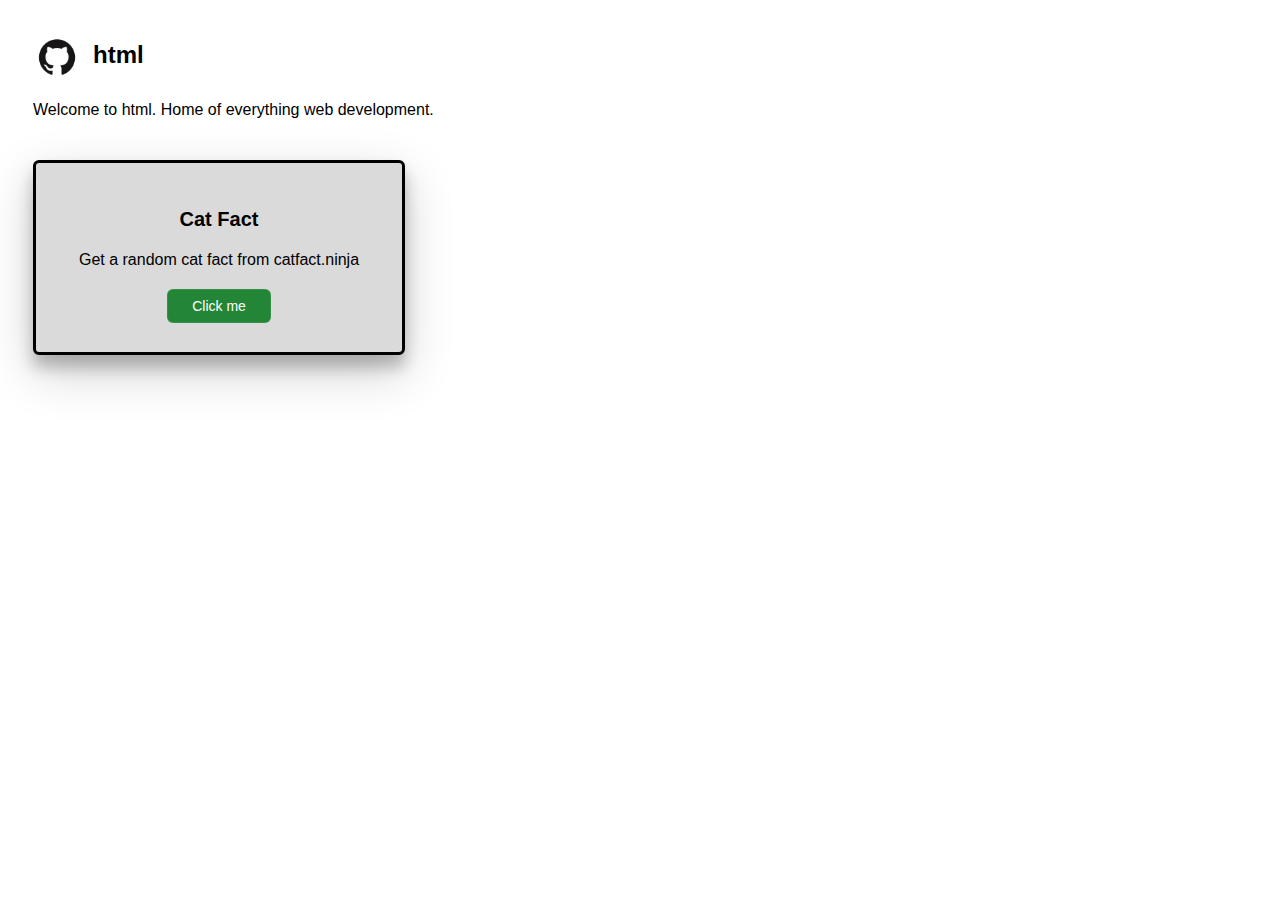
==== index.html @ 7dc42e75 "feat: added a demo card/button feature" ====
<!DOCTYPE html>
<html lang="en">
    <head>
        <meta charset="UTF-8">
        <meta name="viewport" content="width=device-width, initial-scale=1.0">
        <link rel="icon" type="icon" href="/images/GitHub.png">
        <link rel="stylesheet" href="style.css">
        <script type="text/javascript" src="index.js"></script>
        <title>html by yewshanooi</title>
    </head>
    <body>
        <main>
            <div class="main-div">
                <h2 class="h2-main">html</h2>
                <a href="https://github.com/yewshanooi/html" title="View the repository on GitHub"><img src="/images/GitHub.png" width="48" height="48"></a>
                <p class="font-normal">Welcome to html. Home of everything web development.</p> 
            </div>
        </main>
        <div class="p-div" align="center">
            <h3 class="font-bold">Cat Fact</h3>
            <p class="font-normal">Get a random cat fact from catfact.ninja</p>
            <button onclick="getCatFact()" type="button" class="button">Click me</button>
        </div>
    </body>
</html>
---- style.css ----
.font-normal {
    font-family: "Segoe UI", sans-serif;
    font-weight: normal;
    font-size: 16px;
}

.font-bold {
    font-family: "Segoe UI", sans-serif;
    font-weight: bold;
    font-size: 20px;
}

.main-div {
    margin: left;
    width: 100%;
    padding: 25px 25px;
}

.h2-main {
    position: absolute;
    margin-left: 60px;
    margin-top: 8px;
    font-family: "Segoe UI", sans-serif;
}

.p-div {
    margin-left: 25px;
    position: relative;
    width: 25%;
    border-radius: 6px;
    border: 3px solid black;
    padding: 25px 25px;
    background-color: #dadada;
    box-shadow: 0 12px 16px 0 rgba(0,0,0,0.24), 0 17px 50px 0 rgba(0,0,0,0.19);
}

.button {
    background-color: #238636;
    border: none;
    border-radius: 6px;
    border-width: 1px;
    border-style: solid;
    border-color: #f0f6fc1a;
    color: #ffffff;
    padding: 8px 24px;
    text-align: center;
    display: inline-block;
    font-family: "Segoe UI", sans-serif;
    font-size: 14px;
    margin: 4px 2px;
    cursor: pointer;
    box-shadow: transparent 0px 0px;
    gap: 8px;
}

.button:hover {
    background-color: #2ea043;
    color: #ffffff;
    padding: 9px 25px;
    font-size: 14.5px;
    transition-duration: 0.4s;
    box-shadow: 0 12px 16px 0 rgba(0,0,0,0.24), 0 17px 50px 0 rgba(0,0,0,0.19);
}
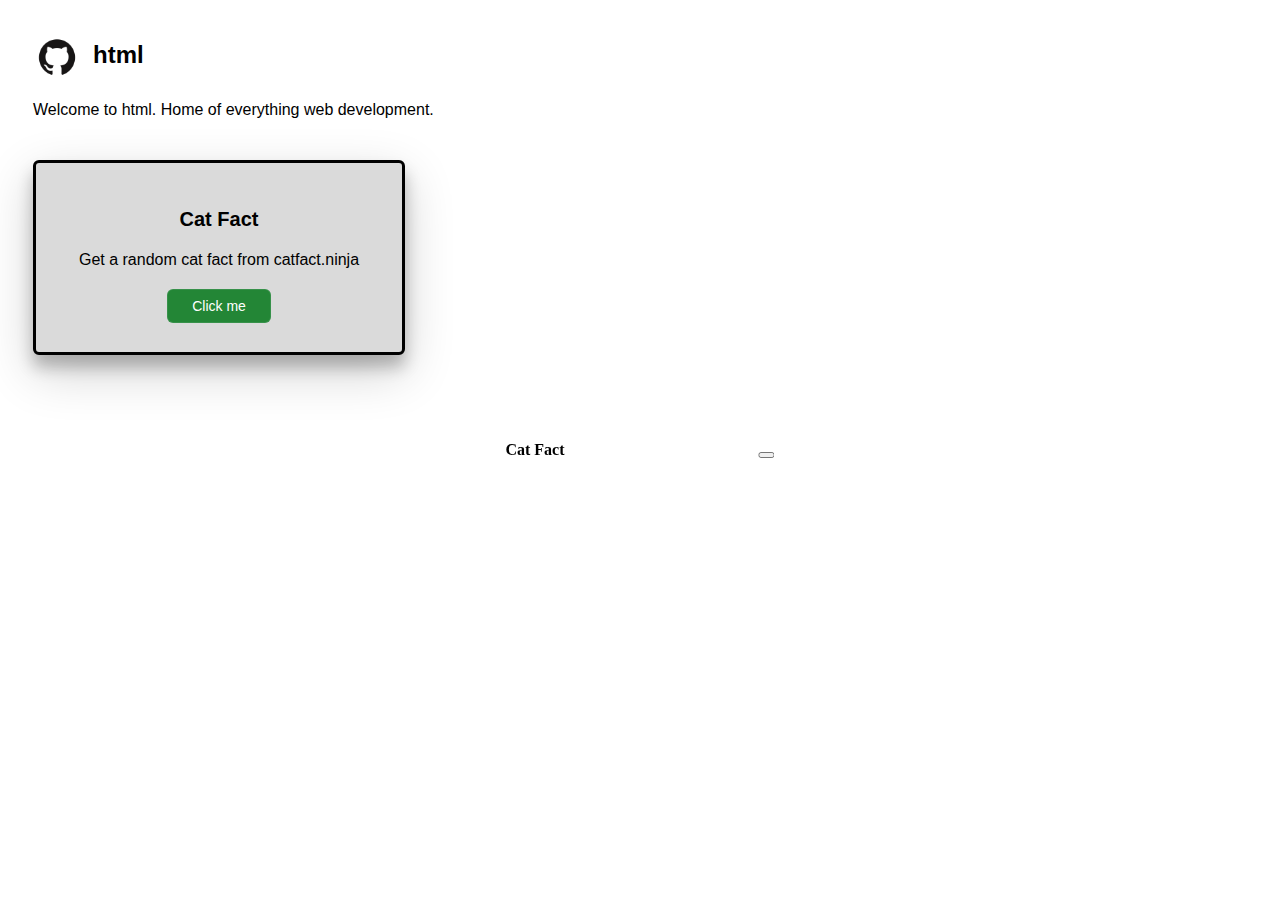
==== commit eecfb335: "feat: added bootstrap support and demo toast message" ====
--- a/index.html
+++ b/index.html
@@ -3,23 +3,41 @@
     <head>
         <meta charset="UTF-8">
         <meta name="viewport" content="width=device-width, initial-scale=1.0">
-        <link rel="icon" type="icon" href="/images/GitHub.png">
+        <link rel="icon" type="icon" href="/assets/favicon/favicon.ico">
         <link rel="stylesheet" href="style.css">
         <script type="text/javascript" src="index.js"></script>
         <title>html by yewshanooi</title>
+        <link href="https://cdn.jsdelivr.net/npm/bootstrap@5.0.2/dist/css/bootstrap.min.css" rel="stylesheet" integrity="sha384-EVSTQN3/azprG1Anm3QDgpJLIm9Nao0Yz1ztcQTwFspd3yD65VohhpuuCOmLASjC" crossorigin="anonymous">
     </head>
     <body>
+        <script src="https://cdn.jsdelivr.net/npm/bootstrap@5.0.2/dist/js/bootstrap.bundle.min.js" integrity="sha384-MrcW6ZMFYlzcLA8Nl+NtUVF0sA7MsXsP1UyJoMp4YLEuNSfAP+JcXn/tWtIaxVXM" crossorigin="anonymous"></script>
+        
         <main>
             <div class="main-div">
                 <h2 class="h2-main">html</h2>
-                <a href="https://github.com/yewshanooi/html" title="View the repository on GitHub"><img src="/images/GitHub.png" width="48" height="48"></a>
+                <a href="https://github.com/yewshanooi/html" title="View the repository on GitHub"><img src="/assets/image/GitHub.png" width="48" height="48"></a>
                 <p class="font-normal">Welcome to html. Home of everything web development.</p> 
             </div>
         </main>
+
         <div class="p-div" align="center">
             <h3 class="font-bold">Cat Fact</h3>
             <p class="font-normal">Get a random cat fact from catfact.ninja</p>
             <button onclick="getCatFact()" type="button" class="button">Click me</button>
         </div>
+
+        <!-- Wrap the toast using div, then edit on style.css -->
+        <div class="toast-center">
+            <div class="toast" role="alert" aria-live="assertive" aria-atomic="true" id="myToast">
+                <div class="toast-header">
+                    <strong class="me-strong">Cat Fact</strong>
+                    <small class="me-small"></small>
+                    <button type="button" class="btn-close" data-bs-dismiss="toast" aria-label="Close"></button>
+                </div>
+                <div class="toast-body">
+                </div>
+            </div>
+        </div>
+
     </body>
 </html>
--- a/style.css
+++ b/style.css
@@ -61,3 +61,15 @@
     transition-duration: 0.4s;
     box-shadow: 0 12px 16px 0 rgba(0,0,0,0.24), 0 17px 50px 0 rgba(0,0,0,0.19);
 }
+
+.toast-center {
+    position: fixed;
+    top: 50%;
+    left: 50%;
+    transform: translate(-50%, -50%);
+    z-index: 9999; /* Ensure the toast is above other elements */
+}
+
+.me-small {
+    margin-left: 190px;
+}
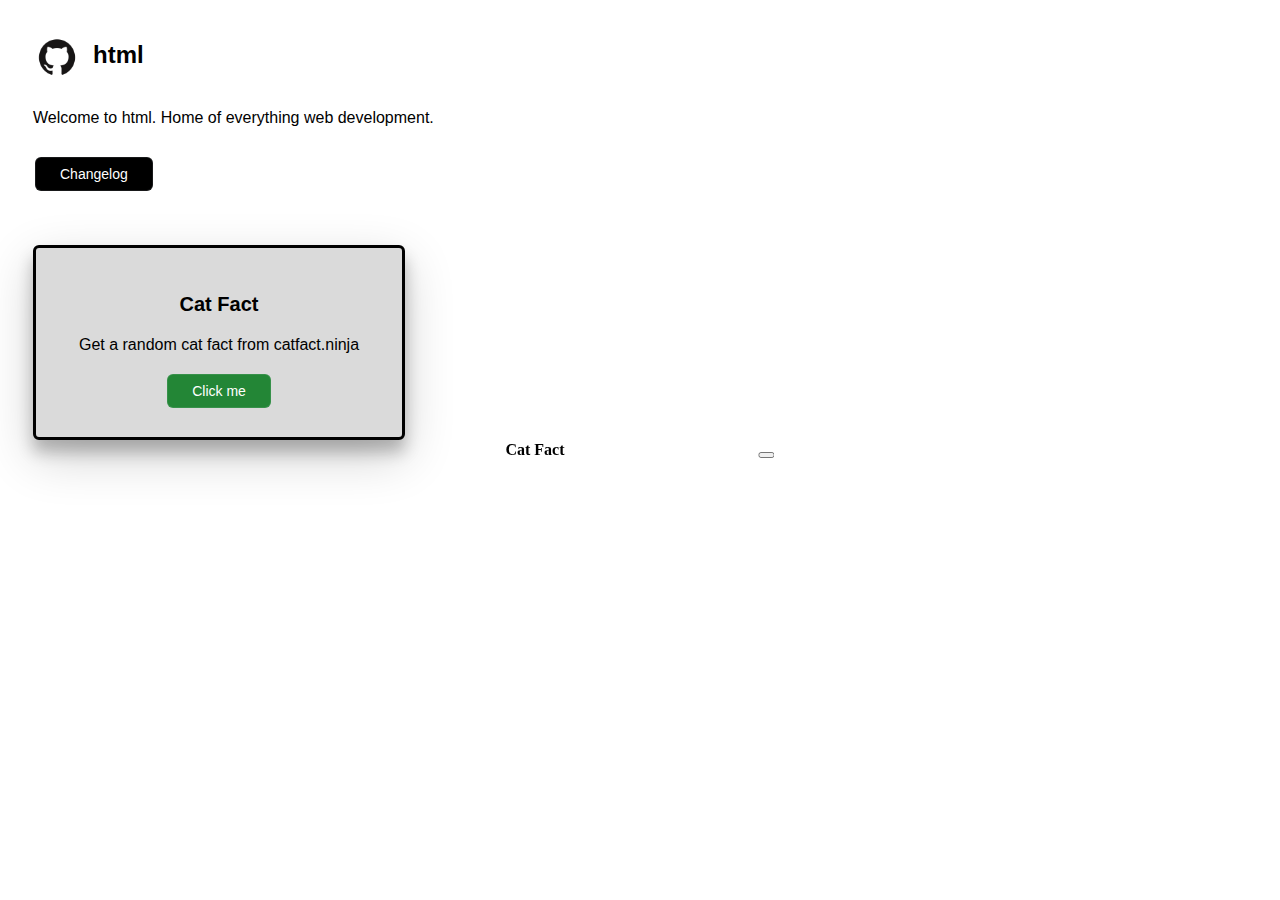
==== commit 43df76a9: "feat: added changelog.html page" ====
--- a/index.html
+++ b/index.html
@@ -13,20 +13,26 @@
         <script src="https://cdn.jsdelivr.net/npm/bootstrap@5.0.2/dist/js/bootstrap.bundle.min.js" integrity="sha384-MrcW6ZMFYlzcLA8Nl+NtUVF0sA7MsXsP1UyJoMp4YLEuNSfAP+JcXn/tWtIaxVXM" crossorigin="anonymous"></script>
         
         <main>
-            <div class="main-div">
-                <h2 class="h2-main">html</h2>
+            <div class="index-div">
+                <h2 class="index-h2">html</h2>
                 <a href="https://github.com/yewshanooi/html" title="View the repository on GitHub"><img src="/assets/image/GitHub.png" width="48" height="48"></a>
-                <p class="font-normal">Welcome to html. Home of everything web development.</p> 
+                <p class="index-font-normal">Welcome to html. Home of everything web development.</p> 
             </div>
         </main>
 
-        <div class="p-div" align="center">
+        <!-- Button navigation bar -->
+        <div class="navbar-div">
+            <a href="changelog.html" class="navbar-button" style="text-decoration:none;">Changelog</a>
+        </div>
+
+        <!-- Floating card with buttons -->
+        <div class="card-div" align="center">  
             <h3 class="font-bold">Cat Fact</h3>
             <p class="font-normal">Get a random cat fact from catfact.ninja</p>
             <button onclick="getCatFact()" type="button" class="button">Click me</button>
         </div>
 
-        <!-- Wrap the toast using div, then edit on style.css -->
+        <!-- Wrap the Bootstrap toast using div, then edit on style.css -->
         <div class="toast-center">
             <div class="toast" role="alert" aria-live="assertive" aria-atomic="true" id="myToast">
                 <div class="toast-header">
--- a/style.css
+++ b/style.css
@@ -1,3 +1,4 @@
+/* Fonts */
 .font-normal {
     font-family: "Segoe UI", sans-serif;
     font-weight: normal;
@@ -10,22 +11,56 @@
     font-size: 20px;
 }
 
-.main-div {
-    margin: left;
+/* index.html */
+.index-div {
+    position: relative;
+    margin-left: 25px;
     width: 100%;
-    padding: 25px 25px;
+    padding-top: 25px;
+    padding-bottom: 10px;
 }
 
-.h2-main {
+.index-h2 {
     position: absolute;
     margin-left: 60px;
     margin-top: 8px;
     font-family: "Segoe UI", sans-serif;
 }
 
-.p-div {
+/* IMPORTANT: index.html require a special font for description with padding-top: 8px */
+.index-font-normal {
+    font-family: "Segoe UI", sans-serif;
+    font-weight: normal;
+    font-size: 16px;
+    padding-top: 8px;
+}
+
+.navbar-div {
+    position: relative;
     margin-left: 25px;
+    padding-bottom: 50px;
+}
+
+/* Content Pages */
+.page-div {
     position: relative;
+    margin-left: 25px;
+    width: 100%;
+    padding-top: 25px;
+    padding-bottom: 10px;
+}
+
+.page-h2 {
+    position: relative;
+    margin-top: 8px;
+    margin-bottom: 10px;
+    font-family: "Segoe UI", sans-serif;
+}
+
+/* Card */
+.card-div {
+    position: relative;
+    margin-left: 25px;
     width: 25%;
     border-radius: 6px;
     border: 3px solid black;
@@ -34,8 +69,40 @@
     box-shadow: 0 12px 16px 0 rgba(0,0,0,0.24), 0 17px 50px 0 rgba(0,0,0,0.19);
 }
 
+.page-card-div {
+    position: relative;
+    margin-left: 25px;
+    margin-top: 10px;
+    margin-bottom: 20px;
+    width: 50%;
+    border-radius: 6px;
+    padding: 25px 25px;
+    background-color: #dadada;
+    box-shadow: 0 6px 8px 0 rgba(0,0,0,0.24), 0 8px 25px 0 rgba(0,0,0,0.19);
+}
+
+/* Buttons */
 .button {
     background-color: #238636;
+    border: none;
+    border-radius: 6px;
+    border-width: 1px;
+    border-style: solid;
+    border-color: #f0f6fc1a;
+    color: #ffffff;
+    padding: 8px 24px;
+    text-align: center;
+    display: inline-block;
+    font-family: "Segoe UI", sans-serif;
+    font-size: 14px;
+    margin: 4px 2px;
+    cursor: pointer;
+    box-shadow: transparent 0px 0px;
+    gap: 8px;
+}
+
+.navbar-button {
+    background-color: #000000;
     border: none;
     border-radius: 6px;
     border-width: 1px;
@@ -62,6 +129,14 @@
     box-shadow: 0 12px 16px 0 rgba(0,0,0,0.24), 0 17px 50px 0 rgba(0,0,0,0.19);
 }
 
+.navbar-button:hover {
+    background-color: #333333;
+    color: #ffffff;
+    transition-duration: 0.4s;
+    box-shadow: 0 12px 16px 0 rgba(0,0,0,0.24), 0 17px 50px 0 rgba(0,0,0,0.19);
+}
+
+/* Bootstrap - Toast */
 .toast-center {
     position: fixed;
     top: 50%;
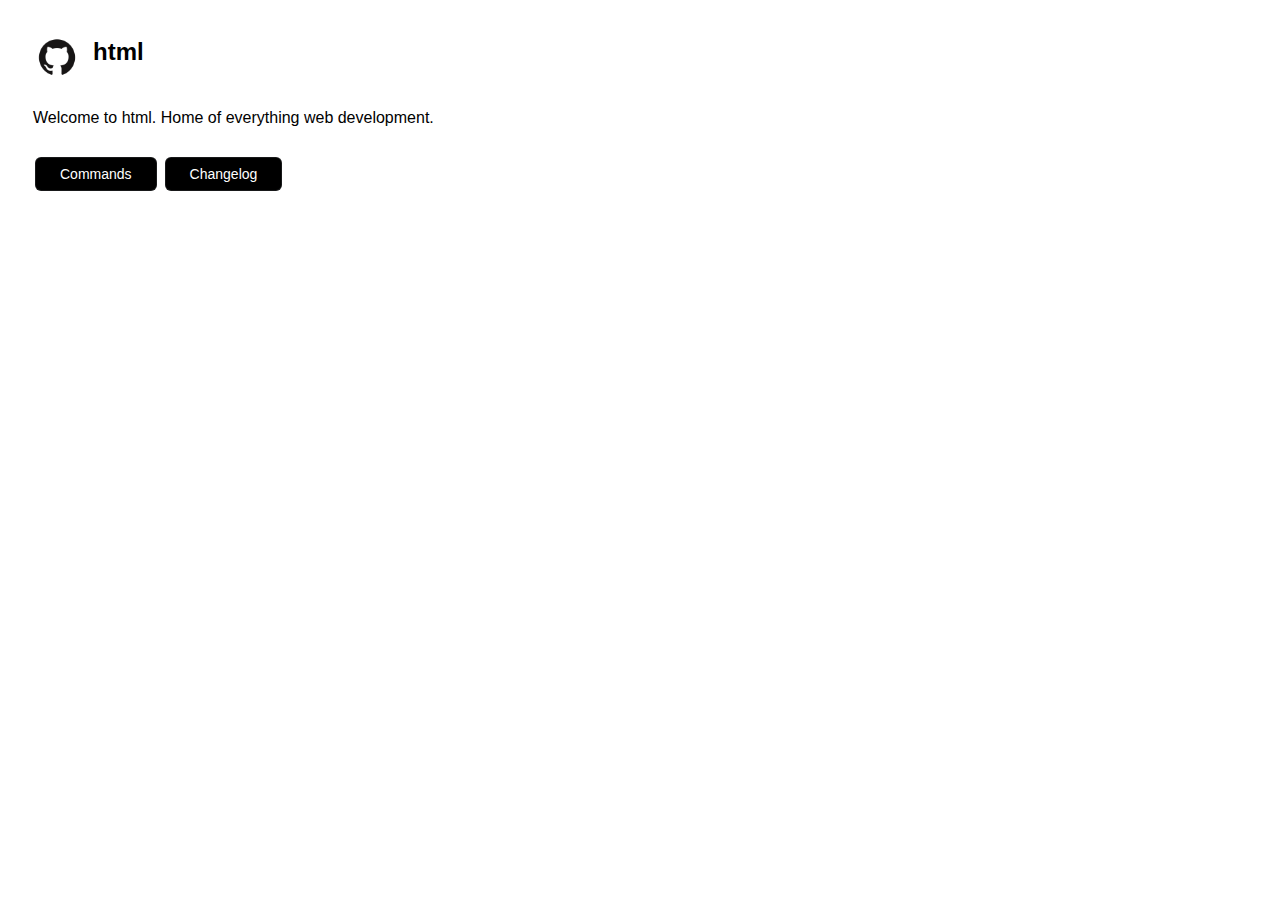
==== commit d2cf946a: "feat: added commands.html page & moved cards into it" ====
--- a/index.html
+++ b/index.html
@@ -22,27 +22,8 @@
 
         <!-- Button navigation bar -->
         <div class="navbar-div">
+            <a href="commands.html" class="navbar-button" style="text-decoration:none;">Commands</a>
             <a href="changelog.html" class="navbar-button" style="text-decoration:none;">Changelog</a>
-        </div>
-
-        <!-- Floating card with buttons -->
-        <div class="card-div" align="center">  
-            <h3 class="font-bold">Cat Fact</h3>
-            <p class="font-normal">Get a random cat fact from catfact.ninja</p>
-            <button onclick="getCatFact()" type="button" class="button">Click me</button>
-        </div>
-
-        <!-- Wrap the Bootstrap toast using div, then edit on style.css -->
-        <div class="toast-center">
-            <div class="toast" role="alert" aria-live="assertive" aria-atomic="true" id="myToast">
-                <div class="toast-header">
-                    <strong class="me-strong">Cat Fact</strong>
-                    <small class="me-small"></small>
-                    <button type="button" class="btn-close" data-bs-dismiss="toast" aria-label="Close"></button>
-                </div>
-                <div class="toast-body">
-                </div>
-            </div>
         </div>
 
     </body>
--- a/style.css
+++ b/style.css
@@ -23,7 +23,7 @@
 .index-h2 {
     position: absolute;
     margin-left: 60px;
-    margin-top: 8px;
+    margin-top: 5px;
     font-family: "Segoe UI", sans-serif;
 }
 
@@ -41,7 +41,7 @@
     padding-bottom: 50px;
 }
 
-/* Content Pages */
+/* Page Contents */
 .page-div {
     position: relative;
     margin-left: 25px;
@@ -57,7 +57,7 @@
     font-family: "Segoe UI", sans-serif;
 }
 
-/* Card */
+/* Cards */
 .card-div {
     position: relative;
     margin-left: 25px;
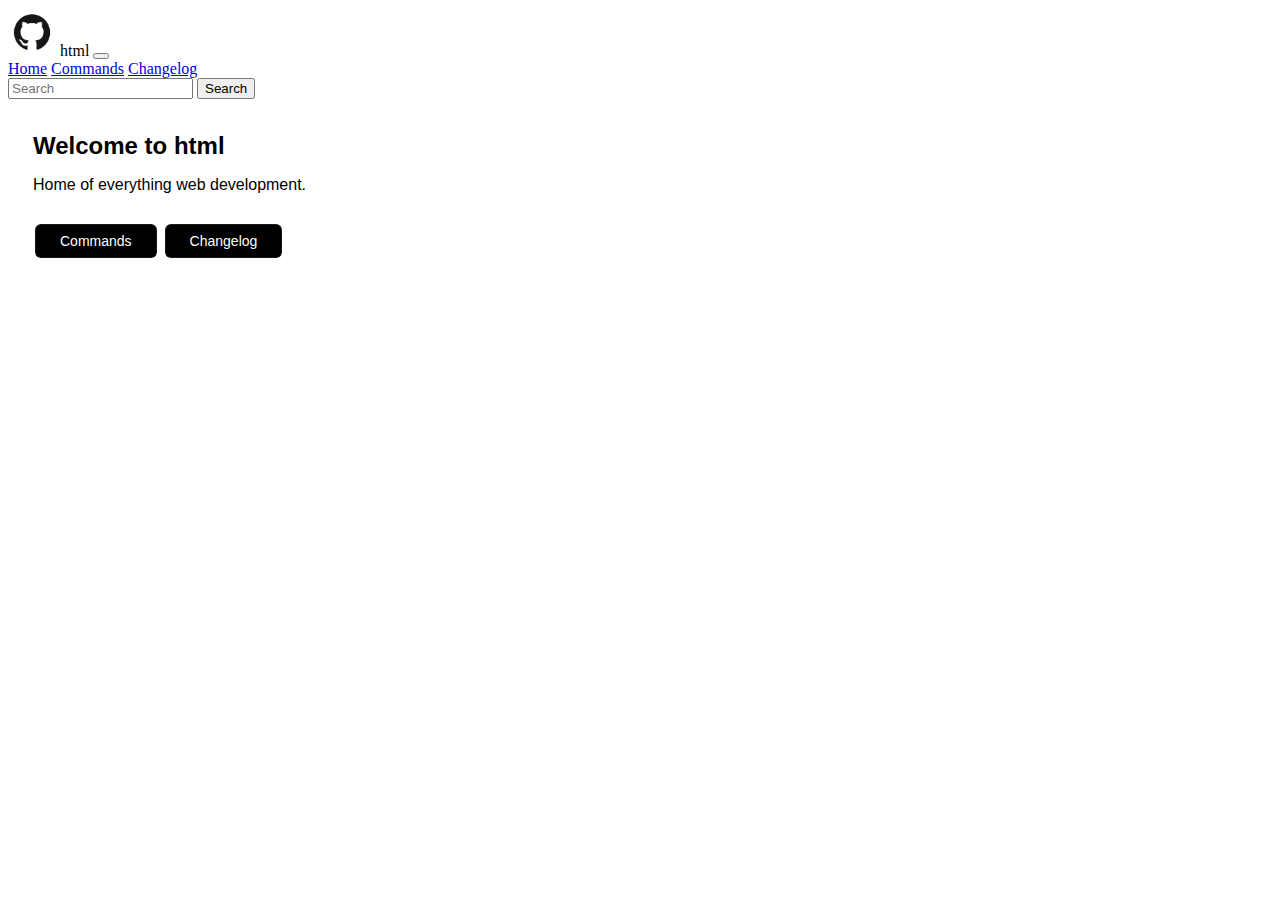
==== commit d1a34b21: "feat: added bootstrap navbar & prepare for legacy button-style navbar removal" ====
--- a/index.html
+++ b/index.html
@@ -11,16 +11,47 @@
     </head>
     <body>
         <script src="https://cdn.jsdelivr.net/npm/bootstrap@5.0.2/dist/js/bootstrap.bundle.min.js" integrity="sha384-MrcW6ZMFYlzcLA8Nl+NtUVF0sA7MsXsP1UyJoMp4YLEuNSfAP+JcXn/tWtIaxVXM" crossorigin="anonymous"></script>
-        
+
+
+        <!-- Bootstrap - Navbar -->
+        <nav class="navbar navbar-expand-lg bg-body-tertiary">
+
+            <div class="container-fluid">
+              <a class="navbar-brand" href="https://github.com/yewshanooi/html" title="View the repository on GitHub"><img src="/assets/image/GitHub.png" width="48" height="48" class="d-inline-block align-text-top"></a>
+              <span class="navbar-brand mb-0 h1">html</span>
+              <button class="navbar-toggler" type="button" data-bs-toggle="collapse" data-bs-target="#navbarNavAltMarkup" aria-controls="navbarNavAltMarkup" aria-expanded="false" aria-label="Toggle navigation">
+                <span class="navbar-toggler-icon"></span>
+              </button>
+              <div class="collapse navbar-collapse" id="navbarNavAltMarkup">
+
+                <div class="navbar-nav">
+                  <a class="nav-link active text-dark" aria-current="page" href="#">Home</a>
+                  <a class="nav-link text-dark" href="commands.html">Commands</a>
+                  <a class="nav-link text-dark" href="changelog.html">Changelog</a>
+                </div>
+
+              </div>
+            </div>
+
+            <div class="container-fluid">
+                <form class="d-flex ms-auto" role="search">
+                  <input class="form-control me-2" type="search" placeholder="Search" aria-label="Search">
+                  <button onclick="submitButton()" class="btn btn-outline-success" type="submit">Search</button>
+                </form>
+            </div>
+
+        </nav>
+
+
         <main>
-            <div class="index-div">
-                <h2 class="index-h2">html</h2>
-                <a href="https://github.com/yewshanooi/html" title="View the repository on GitHub"><img src="/assets/image/GitHub.png" width="48" height="48"></a>
-                <p class="index-font-normal">Welcome to html. Home of everything web development.</p> 
+            <div class="page-div">
+                <h2 class="page-h2">Welcome to html</h2>
+                <p class="font-normal">Home of everything web development.</p> 
             </div>
         </main>
 
-        <!-- Button navigation bar -->
+
+        <!-- [Legacy] Button-style navigation bar -->
         <div class="navbar-div">
             <a href="commands.html" class="navbar-button" style="text-decoration:none;">Commands</a>
             <a href="changelog.html" class="navbar-button" style="text-decoration:none;">Changelog</a>
--- a/style.css
+++ b/style.css
@@ -11,37 +11,13 @@
     font-size: 20px;
 }
 
-/* index.html */
-.index-div {
-    position: relative;
-    margin-left: 25px;
-    width: 100%;
-    padding-top: 25px;
-    padding-bottom: 10px;
-}
-
-.index-h2 {
-    position: absolute;
-    margin-left: 60px;
-    margin-top: 5px;
-    font-family: "Segoe UI", sans-serif;
-}
-
-/* IMPORTANT: index.html require a special font for description with padding-top: 8px */
-.index-font-normal {
-    font-family: "Segoe UI", sans-serif;
-    font-weight: normal;
-    font-size: 16px;
-    padding-top: 8px;
-}
-
+/* Page Contents */
 .navbar-div {
     position: relative;
     margin-left: 25px;
     padding-bottom: 50px;
 }
 
-/* Page Contents */
 .page-div {
     position: relative;
     margin-left: 25px;
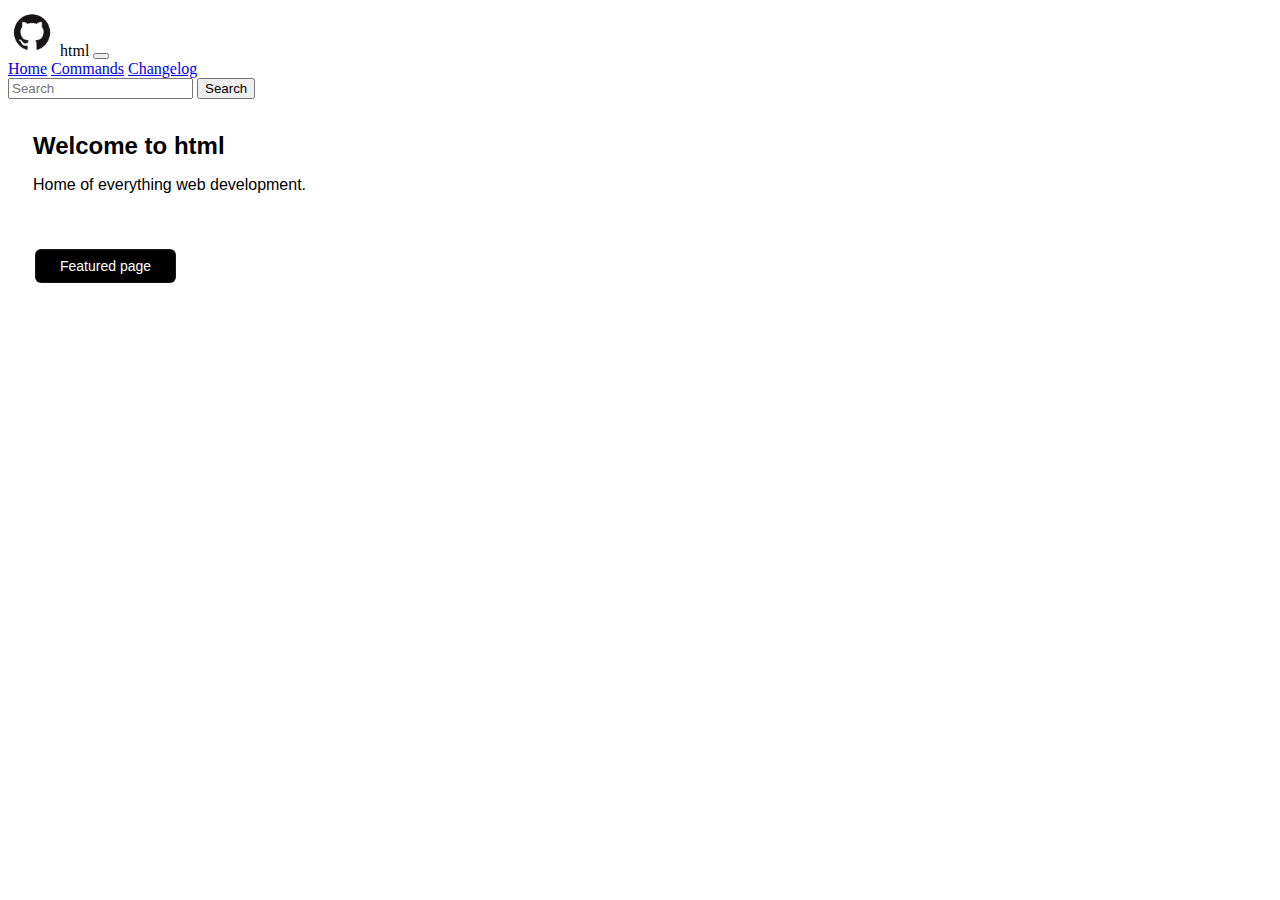
==== commit aa9048fa: "feat: added Back to Home buttons" ====
--- a/index.html
+++ b/index.html
@@ -50,11 +50,8 @@
             </div>
         </main>
 
-
-        <!-- [Legacy] Button-style navigation bar -->
-        <div class="navbar-div">
-            <a href="commands.html" class="navbar-button" style="text-decoration:none;">Commands</a>
-            <a href="changelog.html" class="navbar-button" style="text-decoration:none;">Changelog</a>
+        <div class="button-component-div">
+            <a href="commands.html" class="black-button">Featured page</a>
         </div>
 
     </body>
--- a/style.css
+++ b/style.css
@@ -12,10 +12,11 @@
 }
 
 /* Page Contents */
-.navbar-div {
+.button-component-div {
     position: relative;
     margin-left: 25px;
-    padding-bottom: 50px;
+    padding-top: 25px;
+    padding-bottom: 10px;
 }
 
 .page-div {
@@ -75,9 +76,10 @@
     cursor: pointer;
     box-shadow: transparent 0px 0px;
     gap: 8px;
+    text-decoration: none;
 }
 
-.navbar-button {
+.black-button {
     background-color: #000000;
     border: none;
     border-radius: 6px;
@@ -94,6 +96,27 @@
     cursor: pointer;
     box-shadow: transparent 0px 0px;
     gap: 8px;
+    text-decoration: none;
+}
+
+.red-button {
+    background-color: rgb(244, 67, 54);
+    border: none;
+    border-radius: 6px;
+    border-width: 1px;
+    border-style: solid;
+    border-color: #f0f6fc1a;
+    color: #ffffff;
+    padding: 8px 24px;
+    text-align: center;
+    display: inline-block;
+    font-family: "Segoe UI", sans-serif;
+    font-size: 14px;
+    margin: 4px 2px;
+    cursor: pointer;
+    box-shadow: transparent 0px 0px;
+    gap: 8px;
+    text-decoration: none;
 }
 
 .button:hover {
@@ -105,8 +128,15 @@
     box-shadow: 0 12px 16px 0 rgba(0,0,0,0.24), 0 17px 50px 0 rgba(0,0,0,0.19);
 }
 
-.navbar-button:hover {
+.black-button:hover {
     background-color: #333333;
+    color: #ffffff;
+    transition-duration: 0.4s;
+    box-shadow: 0 12px 16px 0 rgba(0,0,0,0.24), 0 17px 50px 0 rgba(0,0,0,0.19);
+}
+
+.red-button:hover {
+    background-color: rgb(244, 97, 84);
     color: #ffffff;
     transition-duration: 0.4s;
     box-shadow: 0 12px 16px 0 rgba(0,0,0,0.24), 0 17px 50px 0 rgba(0,0,0,0.19);
